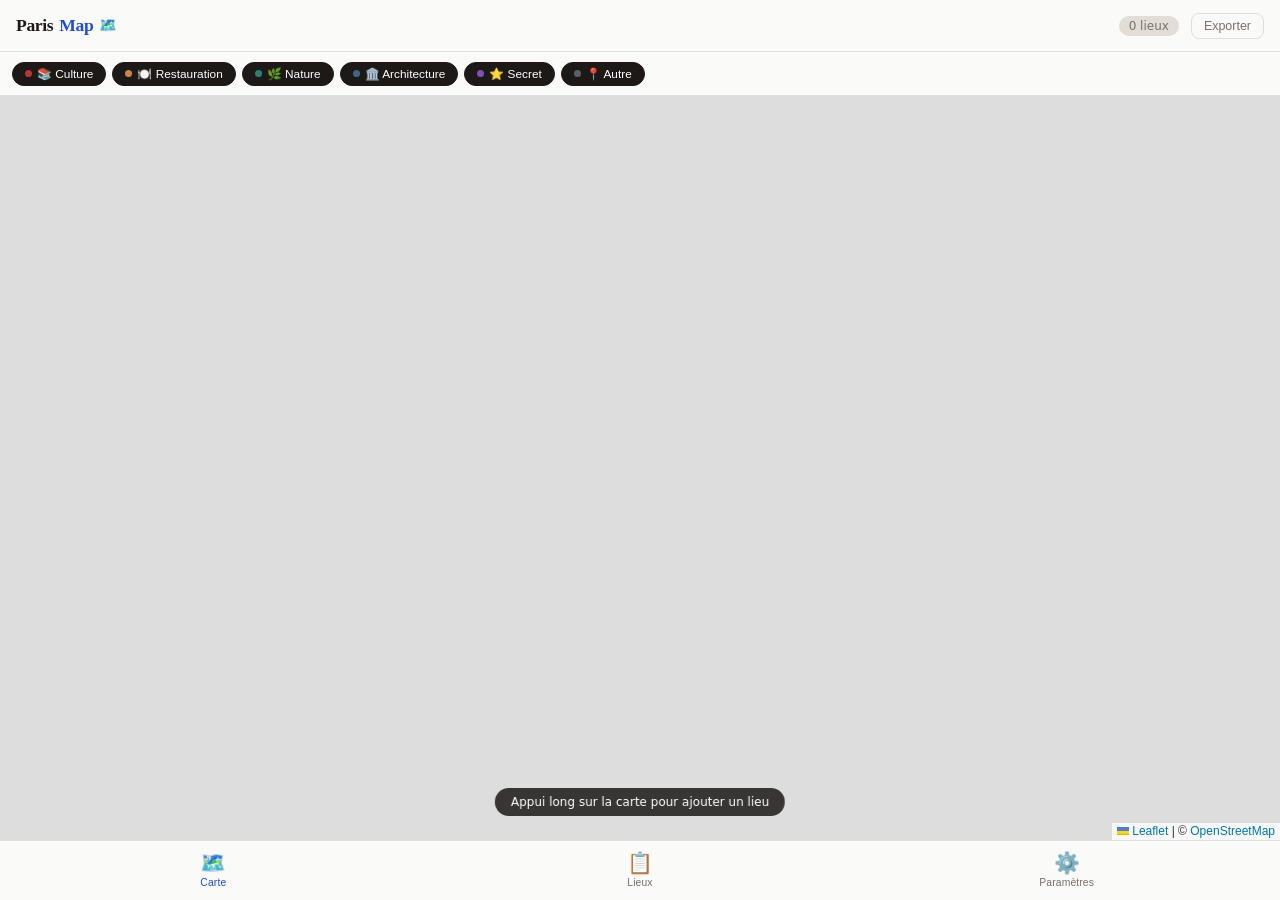
==== index.html @ fef24cda "ajout du menu contenant 3 pages : Map, Points d'Intérêts et Paramètres" ====
<!DOCTYPE html>
<html lang="fr">
    <head>
        <meta charset="UTF-8">
        <meta name="viewport" content="width=device-width, initial-scale=1.0">
        <title>Paris Map — Prototype Offline</title>
        <meta name="theme-color" content="#2A9D8F">
        <meta name="apple-mobile-web-app-capable" content="yes">
        <meta name="mobile-web-app-capable" content="yes">
        <link rel="manifest" href="manifest.json">
        <link rel="apple-touch-icon" sizes="192x192" href="assets/icons/icon-192.svg">
        <meta name="apple-mobile-web-app-status-bar-style" content="default">
        <meta name="apple-mobile-web-app-title" content="Paris Map">
        <link rel="stylesheet" href="libs/leaflet.min.css"/>
        <link rel="stylesheet" href="style.css">
    </head>
    <body>

        <!-- ─── Vue : Carte ─────────────────────────── -->
        <div id="view-map" class="app-view active">
            <header>
                <div class="logo">Paris<span>Map</span> <span style="font-family:sans-serif;font-size:.9rem">🗺️</span></div>
                <div class="header-spacer"></div>
                <span class="poi-count" id="poi-count">0 lieux</span>
                <button class="btn-export" onclick="exportData()">Exporter</button>
            </header>

            <div class="filter-bar" id="filter-bar"></div>

            <div class="main">
                <div id="map"></div>
                <div class="map-hint" id="map-hint">Appui long sur la carte pour ajouter un lieu</div>

                <div class="panel-overlay" id="panel-overlay" onclick="closePanel()"></div>
                <div class="panel" id="panel">
                    <div class="panel-header">
                        <div class="panel-title" id="panel-title">Nouveau lieu</div>
                        <button class="btn-close" onclick="closePanel()">✕</button>
                    </div>
                    <div class="panel-body" id="panel-body"></div>
                    <div class="panel-footer" id="panel-footer"></div>
                </div>
            </div>
        </div>

        <!-- ─── Vue : Liste ─────────────────────────── -->
        <div id="view-list" class="app-view">
            <header>
                <div class="logo">Paris<span>Map</span> <span style="font-family:sans-serif;font-size:.9rem">🗺️</span></div>
                <div class="header-spacer"></div>
                <span class="poi-count" id="poi-count-list">0 lieux</span>
            </header>
            <div class="list-empty-state">
                <span>📍</span>
                <p>Votre liste de lieux apparaîtra ici.</p>
            </div>
        </div>

        <!-- ─── Vue : Paramètres ─────────────────────── -->
        <div id="view-settings" class="app-view">
            <header>
                <div class="logo">Paris<span>Map</span> <span style="font-family:sans-serif;font-size:.9rem">🗺️</span></div>
            </header>
            <div class="settings-body">
                <div class="settings-section">
                    <div class="settings-section-title">Maintenance</div>
                    <div class="settings-row">
                        <div>
                            <div class="settings-row-label">Réinitialisation complète</div>
                            <div class="settings-row-desc">Vide le cache et désenregistre le Service Worker.</div>
                        </div>
                        <button class="btn-danger" onclick="hardResetPWA()">Hard Reset</button>
                    </div>
                </div>
            </div>
        </div>

        <!-- ─── Barre de navigation ──────────────────── -->
        <nav class="bottom-nav" id="bottom-nav">
            <button class="nav-btn active" data-view="map" onclick="switchView('map', this)">
                <span class="nav-icon">🗺️</span>
                <span class="nav-label">Carte</span>
            </button>
            <button class="nav-btn" data-view="list" onclick="switchView('list', this)">
                <span class="nav-icon">📋</span>
                <span class="nav-label">Lieux</span>
            </button>
            <button class="nav-btn" data-view="settings" onclick="switchView('settings', this)">
                <span class="nav-icon">⚙️</span>
                <span class="nav-label">Paramètres</span>
            </button>
        </nav>

        <div class="lightbox" id="lightbox" onclick="closeLightbox()">
            <button class="lightbox-close" onclick="closeLightbox()">✕</button>
            <img id="lightbox-img" src="" alt="">
        </div>

        <div class="toast" id="toast"></div>

        <script src="libs/leaflet.min.js"></script>
        <script src="db.js"></script>
        <script src="app.js"></script>
    </body>
</html>
---- style.css ----
:root {
  --bg: #F5F3EE;
  --surface: #FAFAF8;
  --border: #E2DDD6;
  --text: #1C1917;
  --text-muted: #78716C;
  --accent: #1C4ED8;
  --panel-w: 400px;
  --header-h: 52px;
  --filter-h: 44px;
  --shadow: 0 4px 24px rgba(0,0,0,.10);
  --radius: 12px;

  --cat-culture:      #E63946;
  --cat-food:         #F4A261;
  --cat-nature:       #2A9D8F;
  --cat-architecture: #457B9D;
  --cat-secret:       #9B5DE5;
  --cat-other:        #6B7280;
}

*, *::before, *::after { box-sizing: border-box; margin: 0; padding: 0; }

body {
  font-family: 'DM Sans', system-ui, -apple-system, BlinkMacSystemFont, 'Segoe UI', sans-serif;
  background: var(--bg);
  color: var(--text);
  height: 100dvh;
  overflow: hidden;
  display: flex;
  flex-direction: column;
}

header {
  height: var(--header-h);
  background: var(--surface);
  border-bottom: 1px solid var(--border);
  display: flex;
  align-items: center;
  padding: 0 16px;
  gap: 12px;
  z-index: 1000;
  flex-shrink: 0;
}
.logo {
  font-family: 'Playfair Display', serif;
  font-size: 1.1rem;
  font-weight: 700;
  letter-spacing: -0.02em;
  color: var(--text);
  display: flex;
  align-items: center;
  gap: 6px;
}
.logo span { color: var(--accent); }
.header-spacer { flex: 1; }
.poi-count {
  font-size: .75rem;
  color: var(--text-muted);
  background: var(--border);
  padding: 3px 10px;
  border-radius: 99px;
}
.btn-export {
  background: none;
  border: 1px solid var(--border);
  border-radius: 8px;
  padding: 5px 12px;
  font: 500 .78rem 'DM Sans', sans-serif;
  color: var(--text-muted);
  cursor: pointer;
  transition: all .15s;
}
.btn-export:hover { border-color: var(--text-muted); color: var(--text); }

.filter-bar {
  height: var(--filter-h);
  background: var(--surface);
  border-bottom: 1px solid var(--border);
  display: flex;
  align-items: center;
  padding: 0 12px;
  gap: 6px;
  overflow-x: auto;
  flex-shrink: 0;
  scrollbar-width: none;
}
.filter-bar::-webkit-scrollbar { display: none; }
.filter-chip {
  display: flex;
  align-items: center;
  gap: 5px;
  padding: 4px 12px;
  border-radius: 99px;
  border: 1.5px solid var(--border);
  background: var(--surface);
  font: 500 .74rem 'DM Sans', sans-serif;
  color: var(--text-muted);
  cursor: pointer;
  white-space: nowrap;
  transition: all .15s;
  user-select: none;
}
.filter-chip .dot {
  width: 7px; height: 7px;
  border-radius: 50%;
}
.filter-chip.active {
  background: var(--text);
  border-color: var(--text);
  color: #fff;
}
.filter-chip.active .dot { opacity: .8; }

.main {
  flex: 1;
  display: flex;
  overflow: hidden;
  position: relative;
}

#map {
  flex: 1;
  z-index: 1;
  touch-action: none;
  -webkit-touch-callout: none;
  -webkit-user-select: none;
  user-select: none;
}

.map-hint {
  position: absolute;
  bottom: 24px;
  left: 50%;
  transform: translateX(-50%);
  background: rgba(28,25,23,.85);
  color: #fff;
  font-size: .75rem;
  padding: 7px 16px;
  border-radius: 99px;
  pointer-events: none;
  z-index: 500;
  backdrop-filter: blur(4px);
  opacity: 1;
  transition: opacity .5s;
}
.map-hint.hidden { opacity: 0; }

/* Overlay sombre derrière la pop-up */
.panel-overlay {
    display: none;
    position: fixed;
    inset: 0;
    background: rgba(0, 0, 0, 0.45);
    z-index: 199;
}
.panel-overlay.open {
    display: block;
}

/* Pop-up centrée */
.panel {
    position: fixed;
    top: 50%;
    left: 50%;
    transform: translate(-50%, -48%) scale(0.96);
    width: min(520px, 92vw);
    max-height: 85dvh;
    background: var(--surface);
    border: 1px solid var(--border);
    border-radius: var(--radius);
    box-shadow: var(--shadow);
    display: flex;
    flex-direction: column;
    opacity: 0;
    pointer-events: none;
    transition: opacity .25s ease, transform .25s ease;
    z-index: 200;
    overflow: hidden;
}
.panel.open {
    opacity: 1;
    pointer-events: all;
    transform: translate(-50%, -50%) scale(1);
}

.panel-header {
  padding: 16px 16px 12px;
  border-bottom: 1px solid var(--border);
  display: flex;
  align-items: center;
  gap: 10px;
  flex-shrink: 0;
}
.panel-title {
  flex: 1;
  font-family: 'Playfair Display', serif;
  font-size: 1rem;
  font-weight: 600;
}
.btn-close {
  width: 28px; height: 28px;
  display: flex; align-items: center; justify-content: center;
  border: none; background: none; cursor: pointer;
  border-radius: 6px; color: var(--text-muted);
  font-size: 1.1rem;
  transition: background .15s;
}
.btn-close:hover { background: var(--border); color: var(--text); }

.panel-body {
  flex: 1;
  overflow-y: auto;
  padding: 16px;
  display: flex;
  flex-direction: column;
  gap: 14px;
}

.form-group { display: flex; flex-direction: column; gap: 5px; }
.form-label {
  font-size: .74rem;
  font-weight: 600;
  color: var(--text-muted);
  text-transform: uppercase;
  letter-spacing: .05em;
}
.form-input, .form-textarea, .form-select {
  background: var(--bg);
  border: 1.5px solid var(--border);
  border-radius: 8px;
  padding: 9px 11px;
  font: 400 .88rem 'DM Sans', sans-serif;
  color: var(--text);
  transition: border-color .15s;
  outline: none;
  width: 100%;
}
.form-input:focus, .form-textarea:focus, .form-select:focus {
  border-color: var(--accent);
}
.form-textarea { resize: vertical; min-height: 80px; }

.cat-grid {
  display: grid;
  grid-template-columns: repeat(3, 1fr);
  gap: 6px;
}
.cat-btn {
  padding: 7px 4px;
  border-radius: 8px;
  border: 1.5px solid var(--border);
  background: var(--bg);
  font: 500 .74rem 'DM Sans', sans-serif;
  color: var(--text-muted);
  cursor: pointer;
  text-align: center;
  transition: all .15s;
  display: flex;
  flex-direction: column;
  align-items: center;
  gap: 3px;
}
.cat-btn .cat-icon { font-size: 1.1rem; }
.cat-btn.selected {
  border-width: 2px;
  color: var(--text);
  font-weight: 600;
}

.tag-input-wrap {
  display: flex;
  flex-wrap: wrap;
  gap: 5px;
  background: var(--bg);
  border: 1.5px solid var(--border);
  border-radius: 8px;
  padding: 6px 8px;
  min-height: 40px;
  align-items: center;
  cursor: text;
  transition: border-color .15s;
}
.tag-input-wrap:focus-within { border-color: var(--accent); }
.tag-chip {
  display: flex;
  align-items: center;
  gap: 4px;
  background: var(--text);
  color: #fff;
  padding: 2px 8px;
  border-radius: 99px;
  font-size: .74rem;
}
.tag-chip button {
  background: none; border: none; color: rgba(255,255,255,.6);
  cursor: pointer; font-size: .8rem; padding: 0; line-height: 1;
}
.tag-chip button:hover { color: #fff; }
#tag-input {
  border: none; background: none; outline: none;
  font: 400 .84rem 'DM Sans', sans-serif;
  color: var(--text);
  flex: 1; min-width: 80px;
}

.photo-drop {
  border: 2px dashed var(--border);
  border-radius: 8px;
  padding: 20px;
  text-align: center;
  cursor: pointer;
  transition: all .15s;
  color: var(--text-muted);
  font-size: .84rem;
}
.photo-drop:hover { border-color: var(--accent); color: var(--accent); background: rgba(28,78,216,.03); }
.photo-drop .icon { font-size: 1.6rem; display: block; margin-bottom: 4px; }
#file-input { display: none; }

.photo-grid {
  display: grid;
  grid-template-columns: repeat(3, 1fr);
  gap: 6px;
}
.photo-thumb {
  aspect-ratio: 1;
  border-radius: 6px;
  overflow: hidden;
  position: relative;
  background: var(--border);
}
.photo-thumb img { width: 100%; height: 100%; object-fit: cover; }
.photo-thumb .del-photo {
  position: absolute; top: 3px; right: 3px;
  background: rgba(0,0,0,.6); color: #fff;
  border: none; border-radius: 99px;
  width: 20px; height: 20px;
  font-size: .7rem; cursor: pointer;
  display: flex; align-items: center; justify-content: center;
}

.panel-footer {
  padding: 12px 16px;
  border-top: 1px solid var(--border);
  display: flex;
  gap: 8px;
  flex-shrink: 0;
}
.btn-primary {
  flex: 1;
  padding: 10px;
  background: var(--text);
  color: #fff;
  border: none;
  border-radius: 9px;
  font: 600 .88rem 'DM Sans', sans-serif;
  cursor: pointer;
  transition: opacity .15s;
}
.btn-primary:hover { opacity: .85; }
.btn-secondary {
  padding: 10px 16px;
  background: none;
  border: 1.5px solid var(--border);
  border-radius: 9px;
  font: 500 .88rem 'DM Sans', sans-serif;
  color: var(--text-muted);
  cursor: pointer;
  transition: all .15s;
}
.btn-secondary:hover { border-color: var(--text-muted); color: var(--text); }
.btn-danger {
  padding: 10px 14px;
  background: none;
  border: 1.5px solid #FCA5A5;
  border-radius: 9px;
  font: 500 .88rem 'DM Sans', sans-serif;
  color: #DC2626;
  cursor: pointer;
  transition: all .15s;
}
.btn-danger:hover { background: #FEF2F2; }

.detail-category-badge {
  display: inline-flex;
  align-items: center;
  gap: 6px;
  padding: 4px 11px;
  border-radius: 99px;
  font: 500 .74rem 'DM Sans', sans-serif;
  color: #fff;
  margin-bottom: 6px;
}
.detail-description {
  font-size: .88rem;
  line-height: 1.6;
  color: var(--text-muted);
}
.detail-tags { display: flex; flex-wrap: wrap; gap: 5px; }
.detail-tag {
  padding: 3px 9px;
  border-radius: 99px;
  background: var(--border);
  font-size: .74rem;
  color: var(--text-muted);
}
.detail-photo-grid {
  display: grid;
  grid-template-columns: repeat(2, 1fr);
  gap: 6px;
}
.detail-photo {
  aspect-ratio: 4/3;
  border-radius: 8px;
  overflow: hidden;
  background: var(--border);
}
.detail-photo img { width: 100%; height: 100%; object-fit: cover; cursor: pointer; }
.detail-coords {
  font-size: .74rem;
  color: var(--text-muted);
  font-feature-settings: "tnum";
}

.lightbox {
  position: fixed; inset: 0;
  background: rgba(0,0,0,.92);
  z-index: 9999;
  display: flex;
  align-items: center;
  justify-content: center;
  opacity: 0;
  pointer-events: none;
  transition: opacity .2s;
}
.lightbox.open { opacity: 1; pointer-events: all; }
.lightbox img { max-width: 90vw; max-height: 90vh; border-radius: 8px; }
.lightbox-close {
  position: absolute; top: 20px; right: 20px;
  color: #fff; font-size: 1.5rem;
  background: none; border: none; cursor: pointer;
}

.toast {
  position: fixed;
  bottom: 24px; left: 50%;
  transform: translateX(-50%) translateY(20px);
  background: var(--text);
  color: #fff;
  padding: 10px 18px;
  border-radius: 99px;
  font-size: .82rem;
  z-index: 9998;
  opacity: 0;
  transition: all .3s;
  pointer-events: none;
}
.toast.show { opacity: 1; transform: translateX(-50%) translateY(0); }

.leaflet-popup-content-wrapper {
  border-radius: var(--radius) !important;
  box-shadow: var(--shadow) !important;
  font-family: 'DM Sans', sans-serif !important;
  border: 1px solid var(--border) !important;
  padding: 0 !important;
  overflow: hidden;
}
.leaflet-popup-content {
  margin: 0 !important;
  padding: 14px 16px !important;
  min-width: 200px;
}
.leaflet-popup-tip-container { display: none; }
.popup-title {
  font: 600 .92rem 'DM Sans', sans-serif;
  color: var(--text);
  margin-bottom: 4px;
}
.popup-cat {
  font-size: .74rem;
  color: var(--text-muted);
  margin-bottom: 10px;
}
.popup-actions { display: flex; gap: 6px; }
.popup-btn {
  flex: 1;
  padding: 6px 0;
  border-radius: 7px;
  border: 1.5px solid var(--border);
  background: none;
  font: 500 .78rem 'DM Sans', sans-serif;
  color: var(--text);
  cursor: pointer;
  transition: all .15s;
  text-align: center;
}
.popup-btn:hover { background: var(--bg); }
.popup-btn.primary {
  background: var(--text);
  border-color: var(--text);
  color: #fff;
}
.popup-btn.primary:hover { opacity: .85; }

.custom-marker {
  width: 32px; height: 40px;
  display: flex; align-items: flex-start; justify-content: center;
  filter: drop-shadow(0 2px 4px rgba(0,0,0,.3));
  cursor: pointer;
}
.custom-marker svg { width: 32px; height: 40px; }

@media (max-width: 768px) {
    .map-hint { bottom: 16px; }
}

.popup-thumb-row {
  display: flex;
  gap: 4px;
  margin: 6px 0;
}

.popup-thumb {
  width: 60px;
  height: 60px;
  object-fit: cover;
  border-radius: 4px;
  cursor: pointer;
}

.popup-photo-loading {
  font-size: 0.8rem;
  opacity: 0.6;
}

.popup-no-photo {
  font-size: 0.8rem;
  opacity: 0.5;
}

/* ═══════════════════════════════════════════
   NAVIGATION PAR ONGLETS
═══════════════════════════════════════════ */

:root {
  --nav-h: 60px;
}

/* Les vues occupent tout l'espace au-dessus de la nav */
.app-view {
  display: none;
  flex-direction: column;
  height: calc(100dvh - var(--nav-h));
  overflow: hidden;
}
.app-view.active {
  display: flex;
}

/* La vue Carte doit toujours laisser .main s'étirer */
#view-map {
  /* hérite la même structure que body avant */
}

/* Barre de navigation basse */
.bottom-nav {
  height: var(--nav-h);
  background: var(--surface);
  border-top: 1px solid var(--border);
  display: flex;
  align-items: stretch;
  flex-shrink: 0;
  z-index: 1000;
}

.nav-btn {
  flex: 1;
  display: flex;
  flex-direction: column;
  align-items: center;
  justify-content: center;
  gap: 3px;
  background: none;
  border: none;
  cursor: pointer;
  color: var(--text-muted);
  transition: color .15s;
  padding: 6px 0;
  -webkit-tap-highlight-color: transparent;
}
.nav-btn:hover { color: var(--text); }
.nav-btn.active { color: var(--accent); }

.nav-icon { font-size: 1.3rem; line-height: 1; }
.nav-label { font: 500 .65rem 'DM Sans', sans-serif; letter-spacing: .01em; }

/* ═══════════════════════════════════════════
   VUE LISTE (placeholder)
═══════════════════════════════════════════ */
.list-empty-state {
  flex: 1;
  display: flex;
  flex-direction: column;
  align-items: center;
  justify-content: center;
  gap: 10px;
  color: var(--text-muted);
}
.list-empty-state span { font-size: 2.5rem; }
.list-empty-state p { font-size: .9rem; }

/* ═══════════════════════════════════════════
   VUE PARAMÈTRES
═══════════════════════════════════════════ */
.settings-body {
  flex: 1;
  overflow-y: auto;
  padding: 20px 16px;
  display: flex;
  flex-direction: column;
  gap: 24px;
}

.settings-section {
  background: var(--surface);
  border: 1px solid var(--border);
  border-radius: var(--radius);
  overflow: hidden;
}

.settings-section-title {
  font: 600 .72rem 'DM Sans', sans-serif;
  text-transform: uppercase;
  letter-spacing: .06em;
  color: var(--text-muted);
  padding: 12px 16px 8px;
  border-bottom: 1px solid var(--border);
}

.settings-row {
  display: flex;
  align-items: center;
  justify-content: space-between;
  gap: 12px;
  padding: 14px 16px;
}

.settings-row-label {
  font: 500 .88rem 'DM Sans', sans-serif;
  color: var(--text);
  margin-bottom: 3px;
}

.settings-row-desc {
  font-size: .76rem;
  color: var(--text-muted);
  line-height: 1.4;
}
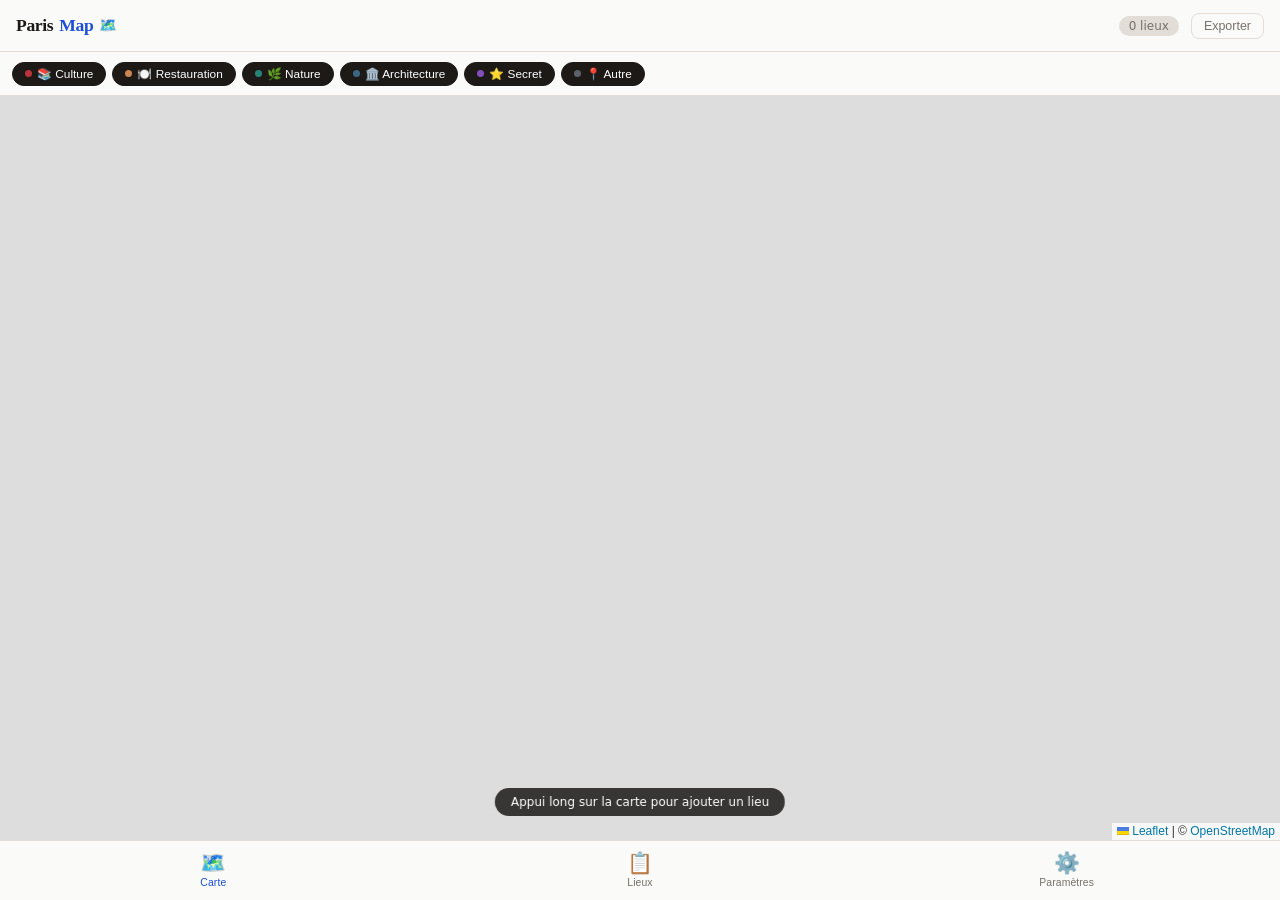
==== commit 068b2f78: "remplissage de l'onglet Lieux" ====
--- a/index.html
+++ b/index.html
@@ -50,9 +50,12 @@
                 <div class="header-spacer"></div>
                 <span class="poi-count" id="poi-count-list">0 lieux</span>
             </header>
-            <div class="list-empty-state">
-                <span>📍</span>
-                <p>Votre liste de lieux apparaîtra ici.</p>
+            <div class="filter-bar" id="filter-bar-list"></div>
+            <div class="list-body" id="list-body">
+                <div class="list-empty-state">
+                    <span>📍</span>
+                    <p>Aucun lieu enregistré pour le moment.</p>
+                </div>
             </div>
         </div>
 
--- a/style.css
+++ b/style.css
@@ -594,10 +594,18 @@
 
 .nav-icon { font-size: 1.3rem; line-height: 1; }
 .nav-label { font: 500 .65rem 'DM Sans', sans-serif; letter-spacing: .01em; }
-
 /* ═══════════════════════════════════════════
-   VUE LISTE (placeholder)
+   VUE LISTE
 ═══════════════════════════════════════════ */
+.list-body {
+  flex: 1;
+  overflow-y: auto;
+  padding: 12px;
+  display: flex;
+  flex-direction: column;
+  gap: 10px;
+}
+
 .list-empty-state {
   flex: 1;
   display: flex;
@@ -606,9 +614,76 @@
   justify-content: center;
   gap: 10px;
   color: var(--text-muted);
+  padding: 40px 0;
 }
 .list-empty-state span { font-size: 2.5rem; }
 .list-empty-state p { font-size: .9rem; }
+
+.list-card {
+  background: var(--surface);
+  border: 1px solid var(--border);
+  border-radius: var(--radius);
+  overflow: hidden;
+  display: flex;
+  flex-direction: column;
+  transition: box-shadow .15s;
+}
+.list-card:hover { box-shadow: var(--shadow); }
+
+.list-card-header {
+  display: flex;
+  align-items: center;
+  gap: 10px;
+  padding: 12px 14px 8px;
+}
+
+.list-card-badge {
+  display: inline-flex;
+  align-items: center;
+  gap: 5px;
+  padding: 3px 9px;
+  border-radius: 99px;
+  font: 500 .72rem 'DM Sans', sans-serif;
+  color: #fff;
+  flex-shrink: 0;
+}
+
+.list-card-title {
+  font: 600 .92rem 'Playfair Display', serif;
+  color: var(--text);
+  flex: 1;
+  white-space: nowrap;
+  overflow: hidden;
+  text-overflow: ellipsis;
+}
+
+.list-card-desc {
+  font-size: .82rem;
+  color: var(--text-muted);
+  line-height: 1.5;
+  padding: 0 14px 8px;
+  display: -webkit-box;
+  -webkit-line-clamp: 2;
+  -webkit-box-orient: vertical;
+  overflow: hidden;
+}
+
+.list-card-tags {
+  display: flex;
+  flex-wrap: wrap;
+  gap: 4px;
+  padding: 0 14px 10px;
+}
+
+.list-card-actions {
+  display: flex;
+  gap: 8px;
+  padding: 10px 14px;
+  border-top: 1px solid var(--border);
+  background: var(--bg);
+}
+
+.list-card-actions .popup-btn { flex: 1; }
 
 /* ═══════════════════════════════════════════
    VUE PARAMÈTRES
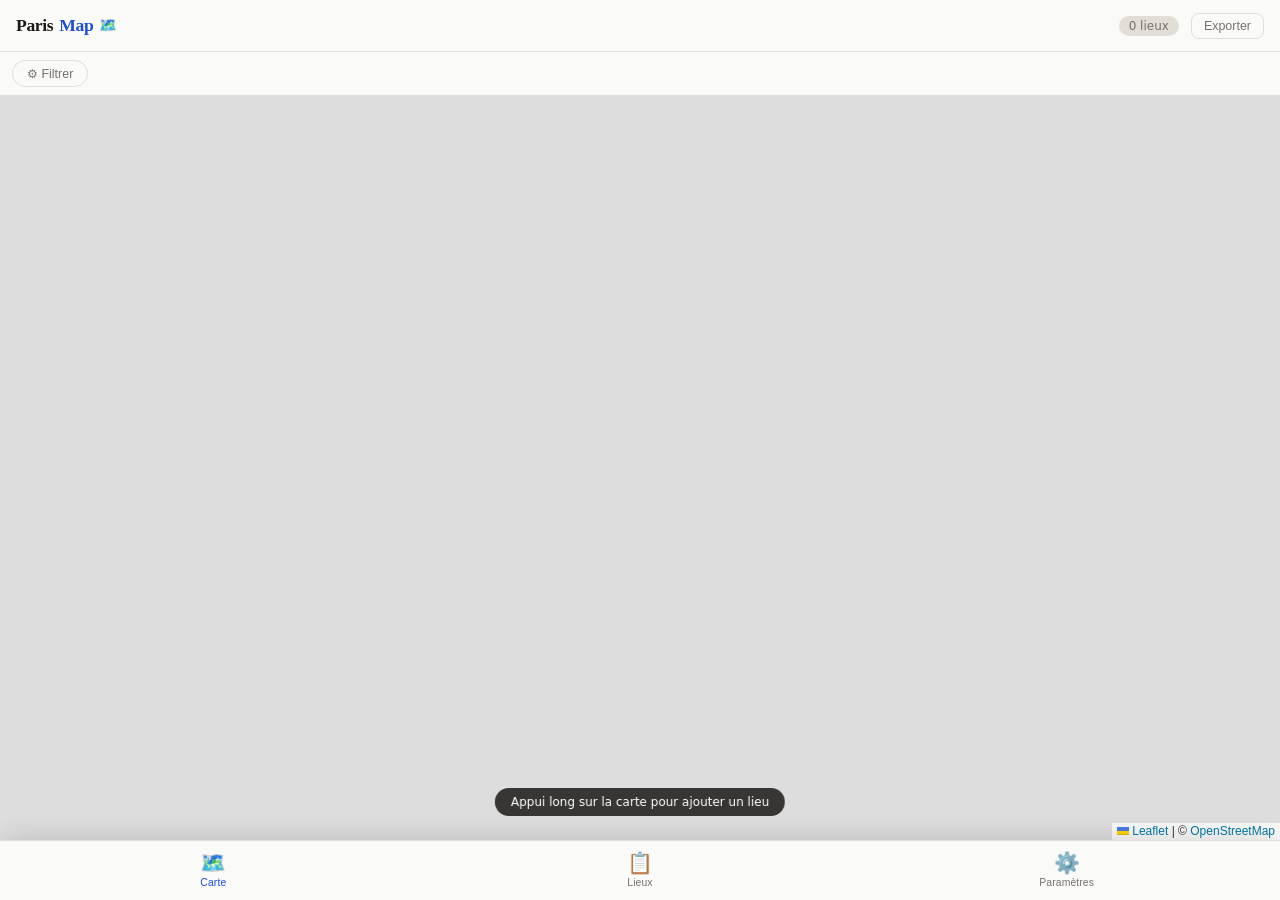
==== commit f283d6da: "ajout de filtres et de boutons "Vider le cache" et "Supprimer tous les lieux"" ====
--- a/index.html
+++ b/index.html
@@ -25,7 +25,12 @@
                 <button class="btn-export" onclick="exportData()">Exporter</button>
             </header>
 
-            <div class="filter-bar" id="filter-bar"></div>
+            <div class="topbar-actions">
+                <button class="btn-filter" id="btn-filter-map" onclick="openFilterMenu('map')">
+                    <span>⚙︎ Filtrer</span>
+                    <span class="filter-active-count" id="filter-count-map"></span>
+                </button>
+            </div>
 
             <div class="main">
                 <div id="map"></div>
@@ -50,7 +55,12 @@
                 <div class="header-spacer"></div>
                 <span class="poi-count" id="poi-count-list">0 lieux</span>
             </header>
-            <div class="filter-bar" id="filter-bar-list"></div>
+            <div class="topbar-actions">
+                <button class="btn-filter" id="btn-filter-list" onclick="openFilterMenu('list')">
+                    <span>⚙︎ Filtrer</span>
+                    <span class="filter-active-count" id="filter-count-list"></span>
+                </button>
+            </div>
             <div class="list-body" id="list-body">
                 <div class="list-empty-state">
                     <span>📍</span>
@@ -65,6 +75,23 @@
                 <div class="logo">Paris<span>Map</span> <span style="font-family:sans-serif;font-size:.9rem">🗺️</span></div>
             </header>
             <div class="settings-body">
+                <div class="settings-section">
+                    <div class="settings-section-title">Données</div>
+                    <div class="settings-row">
+                        <div>
+                            <div class="settings-row-label">Effacer tous les lieux</div>
+                            <div class="settings-row-desc">Supprime définitivement tous les points d'intérêt et leurs photos.</div>
+                        </div>
+                        <button class="btn-danger" onclick="deleteAllPois()">Tout effacer</button>
+                    </div>
+                    <div class="settings-row" style="border-top:1px solid var(--border)">
+                        <div>
+                            <div class="settings-row-label">Vider le cache</div>
+                            <div class="settings-row-desc">Supprime les fichiers mis en cache par le Service Worker.</div>
+                        </div>
+                        <button class="btn-secondary" onclick="clearCache()">Vider</button>
+                    </div>
+                </div>
                 <div class="settings-section">
                     <div class="settings-section-title">Maintenance</div>
                     <div class="settings-row">
@@ -104,5 +131,18 @@
         <script src="libs/leaflet.min.js"></script>
         <script src="db.js"></script>
         <script src="app.js"></script>
+        <!-- ─── Menu filtre ──────────────────────────── -->
+        <div class="filter-overlay" id="filter-overlay" onclick="closeFilterMenu()"></div>
+        <div class="filter-menu" id="filter-menu">
+            <div class="filter-menu-header">
+                <span class="filter-menu-title">Catégories</span>
+                <button class="btn-close" onclick="closeFilterMenu()">✕</button>
+            </div>
+            <div class="filter-menu-body" id="filter-menu-body"></div>
+            <div class="filter-menu-footer">
+                <button class="btn-secondary" onclick="selectAllCategories()">Tout sélectionner</button>
+                <button class="btn-primary" onclick="closeFilterMenu()">Appliquer</button>
+            </div>
+        </div>
     </body>
 </html>
--- a/style.css
+++ b/style.css
@@ -72,46 +72,144 @@
   transition: all .15s;
 }
 .btn-export:hover { border-color: var(--text-muted); color: var(--text); }
-
-.filter-bar {
+/* Barre d'actions au-dessus des vues */
+.topbar-actions {
   height: var(--filter-h);
   background: var(--surface);
   border-bottom: 1px solid var(--border);
   display: flex;
   align-items: center;
   padding: 0 12px;
+  gap: 8px;
+  flex-shrink: 0;
+}
+
+.btn-filter {
+  display: inline-flex;
+  align-items: center;
   gap: 6px;
-  overflow-x: auto;
-  flex-shrink: 0;
-  scrollbar-width: none;
-}
-.filter-bar::-webkit-scrollbar { display: none; }
-.filter-chip {
-  display: flex;
-  align-items: center;
-  gap: 5px;
-  padding: 4px 12px;
+  padding: 5px 14px;
   border-radius: 99px;
   border: 1.5px solid var(--border);
   background: var(--surface);
-  font: 500 .74rem 'DM Sans', sans-serif;
-  color: var(--text-muted);
-  cursor: pointer;
-  white-space: nowrap;
+  font: 500 .78rem 'DM Sans', sans-serif;
+  color: var(--text-muted);
+  cursor: pointer;
+  transition: all .15s;
+}
+.btn-filter:hover { border-color: var(--text-muted); color: var(--text); }
+.btn-filter.has-filter {
+  border-color: var(--accent);
+  color: var(--accent);
+  background: rgba(28,78,216,.06);
+}
+
+.filter-active-count {
+  display: none;
+  background: var(--accent);
+  color: #fff;
+  font-size: .65rem;
+  font-weight: 700;
+  padding: 1px 6px;
+  border-radius: 99px;
+  line-height: 1.4;
+}
+.filter-active-count.visible { display: inline-block; }
+
+/* ─── Menu filtre (bottom sheet) ─── */
+.filter-overlay {
+  display: none;
+  position: fixed;
+  inset: 0;
+  background: rgba(0,0,0,.4);
+  z-index: 299;
+}
+.filter-overlay.open { display: block; }
+
+.filter-menu {
+  position: fixed;
+  bottom: var(--nav-h);
+  left: 0; right: 0;
+  background: var(--surface);
+  border-top: 1px solid var(--border);
+  border-radius: 16px 16px 0 0;
+  box-shadow: 0 -4px 24px rgba(0,0,0,.12);
+  z-index: 300;
+  display: flex;
+  flex-direction: column;
+  transform: translateY(100%);
+  transition: transform .25s ease;
+  max-height: 70dvh;
+}
+.filter-menu.open { transform: translateY(0); }
+
+.filter-menu-header {
+  display: flex;
+  align-items: center;
+  justify-content: space-between;
+  padding: 14px 16px 10px;
+  border-bottom: 1px solid var(--border);
+  flex-shrink: 0;
+}
+.filter-menu-title {
+  font: 600 .95rem 'Playfair Display', serif;
+}
+
+.filter-menu-body {
+  overflow-y: auto;
+  padding: 12px;
+  display: flex;
+  flex-direction: column;
+  gap: 6px;
+}
+
+.filter-row {
+  display: flex;
+  align-items: center;
+  gap: 12px;
+  padding: 10px 12px;
+  border-radius: 10px;
+  border: 1.5px solid var(--border);
+  background: var(--bg);
+  cursor: pointer;
   transition: all .15s;
   user-select: none;
 }
-.filter-chip .dot {
-  width: 7px; height: 7px;
+.filter-row.selected {
+  border-color: currentColor;
+  background: color-mix(in srgb, currentColor 8%, var(--surface));
+}
+.filter-row-icon { font-size: 1.2rem; }
+.filter-row-label {
+  flex: 1;
+  font: 500 .88rem 'DM Sans', sans-serif;
+  color: var(--text);
+}
+.filter-row-check {
+  width: 20px; height: 20px;
   border-radius: 50%;
-}
-.filter-chip.active {
-  background: var(--text);
-  border-color: var(--text);
+  border: 2px solid var(--border);
+  display: flex; align-items: center; justify-content: center;
+  font-size: .7rem;
+  transition: all .15s;
+  flex-shrink: 0;
+}
+.filter-row.selected .filter-row-check {
+  background: currentColor;
+  border-color: currentColor;
   color: #fff;
 }
-.filter-chip.active .dot { opacity: .8; }
-
+/* Le ✓ à l'intérieur du cercle */
+.filter-row.selected .filter-row-check::after { content: '✓'; color: #fff; }
+
+.filter-menu-footer {
+  display: flex;
+  gap: 8px;
+  padding: 12px 16px;
+  border-top: 1px solid var(--border);
+  flex-shrink: 0;
+}
+.filter-menu-footer .btn-primary { flex: 1; }
 .main {
   flex: 1;
   display: flex;
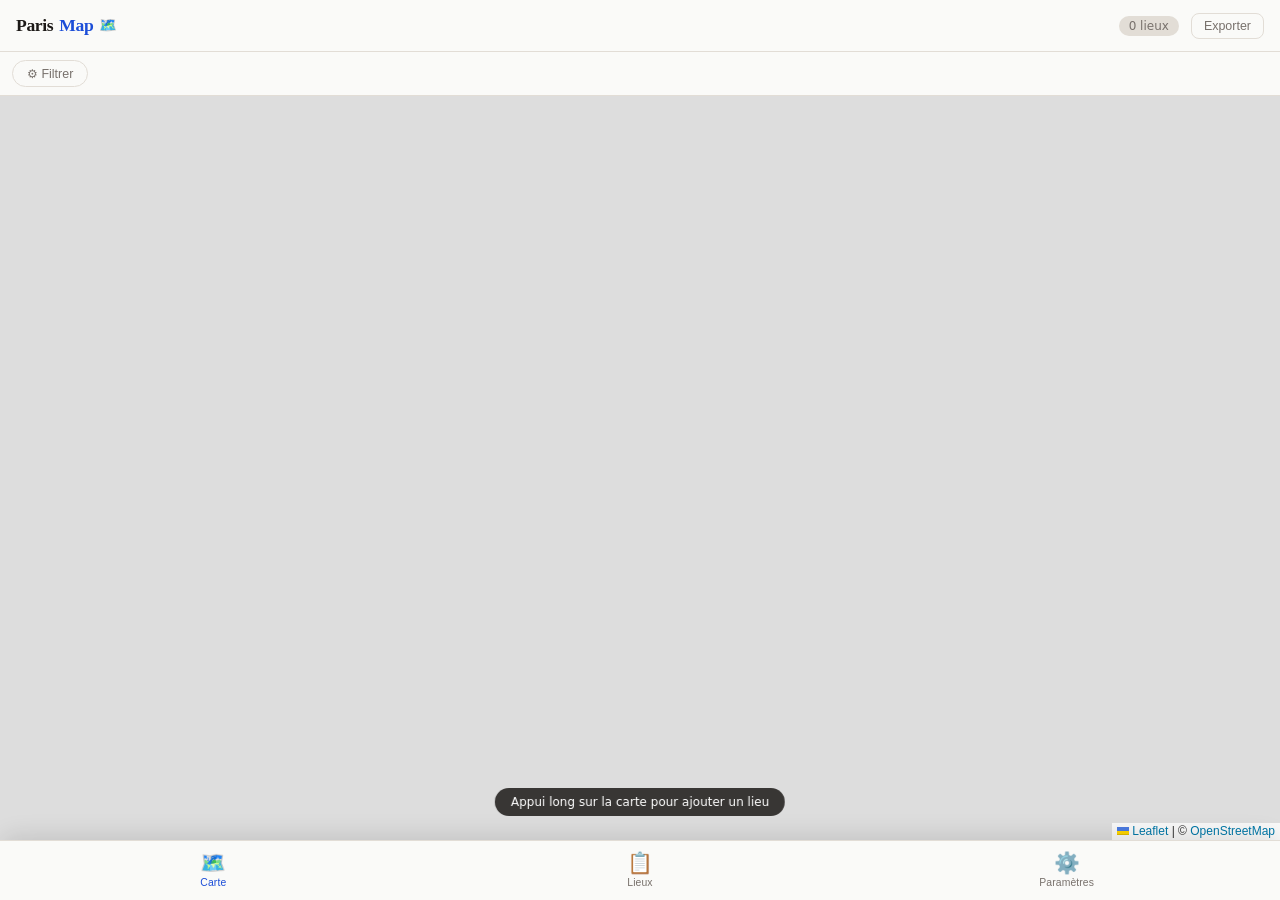
==== commit 5fd22195: "ajout de l'option favoris" ====
--- a/index.html
+++ b/index.html
@@ -40,6 +40,7 @@
                 <div class="panel" id="panel">
                     <div class="panel-header">
                         <div class="panel-title" id="panel-title">Nouveau lieu</div>
+                        <button class="btn-star" id="panel-fav-btn" style="display:none" onclick="toggleFavorite()">☆</button>
                         <button class="btn-close" onclick="closePanel()">✕</button>
                     </div>
                     <div class="panel-body" id="panel-body"></div>
--- a/style.css
+++ b/style.css
@@ -161,6 +161,11 @@
   display: flex;
   flex-direction: column;
   gap: 6px;
+}
+.filter-divider {
+  height: 1px;
+  background: var(--border);
+  margin: 2px 0;
 }
 
 .filter-row {
@@ -305,6 +310,18 @@
   transition: background .15s;
 }
 .btn-close:hover { background: var(--border); color: var(--text); }
+.btn-star {
+  width: 30px; height: 30px;
+  display: flex; align-items: center; justify-content: center;
+  border: none; background: none; cursor: pointer;
+  border-radius: 6px;
+  font-size: 1.3rem;
+  line-height: 1;
+  transition: transform .15s;
+  flex-shrink: 0;
+}
+.btn-star:hover { transform: scale(1.2); }
+.btn-star.active { filter: drop-shadow(0 0 3px rgba(245,196,0,.9)); }
 
 .panel-body {
   flex: 1;
@@ -782,6 +799,24 @@
 }
 
 .list-card-actions .popup-btn { flex: 1; }
+.list-card-fav { font-size: .9rem; flex-shrink: 0; }
+
+.list-card-thumbs {
+  display: flex;
+  gap: 4px;
+  padding: 0 14px 10px;
+}
+
+.list-card-thumb {
+  width: 72px;
+  height: 72px;
+  object-fit: cover;
+  border-radius: 6px;
+  cursor: pointer;
+  flex-shrink: 0;
+  transition: opacity .15s;
+}
+.list-card-thumb:hover { opacity: .85; }
 
 /* ═══════════════════════════════════════════
    VUE PARAMÈTRES
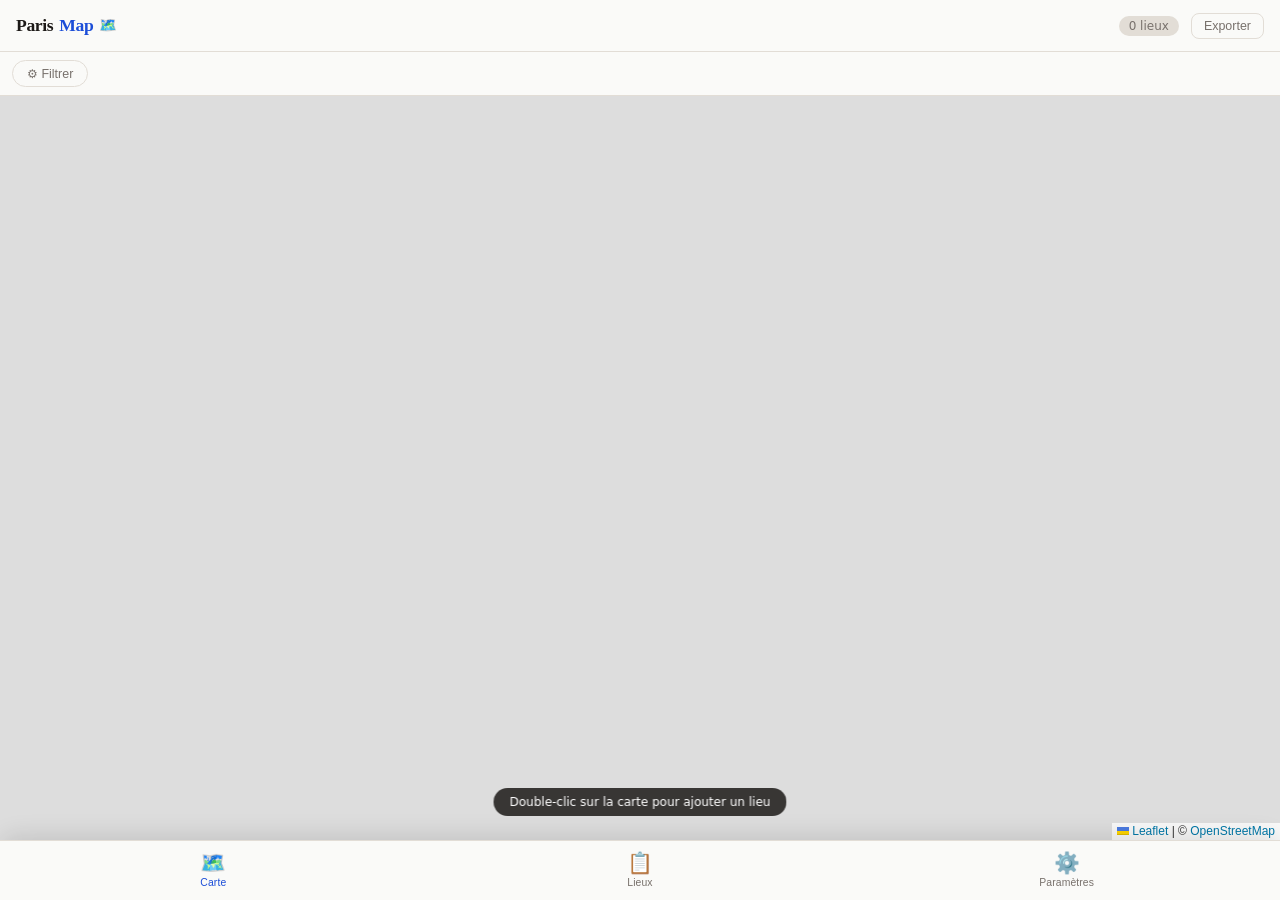
==== commit b0800142: "changement_appui_long_en_double_clic" ====
--- a/index.html
+++ b/index.html
@@ -1,149 +1,157 @@
 <!DOCTYPE html>
 <html lang="fr">
-    <head>
-        <meta charset="UTF-8">
-        <meta name="viewport" content="width=device-width, initial-scale=1.0">
-        <title>Paris Map — Prototype Offline</title>
-        <meta name="theme-color" content="#2A9D8F">
-        <meta name="apple-mobile-web-app-capable" content="yes">
-        <meta name="mobile-web-app-capable" content="yes">
-        <link rel="manifest" href="manifest.json">
-        <link rel="apple-touch-icon" sizes="192x192" href="assets/icons/icon-192.svg">
-        <meta name="apple-mobile-web-app-status-bar-style" content="default">
-        <meta name="apple-mobile-web-app-title" content="Paris Map">
-        <link rel="stylesheet" href="libs/leaflet.min.css"/>
-        <link rel="stylesheet" href="style.css">
-    </head>
-    <body>
 
-        <!-- ─── Vue : Carte ─────────────────────────── -->
-        <div id="view-map" class="app-view active">
-            <header>
-                <div class="logo">Paris<span>Map</span> <span style="font-family:sans-serif;font-size:.9rem">🗺️</span></div>
-                <div class="header-spacer"></div>
-                <span class="poi-count" id="poi-count">0 lieux</span>
-                <button class="btn-export" onclick="exportData()">Exporter</button>
-            </header>
+<head>
+    <meta charset="UTF-8">
+    <meta name="viewport" content="width=device-width, initial-scale=1.0">
+    <title>Paris Map — Prototype Offline</title>
+    <meta name="theme-color" content="#2A9D8F">
+    <meta name="apple-mobile-web-app-capable" content="yes">
+    <meta name="mobile-web-app-capable" content="yes">
+    <link rel="manifest" href="manifest.json">
+    <link rel="apple-touch-icon" sizes="192x192" href="assets/icons/icon-192.svg">
+    <meta name="apple-mobile-web-app-status-bar-style" content="default">
+    <meta name="apple-mobile-web-app-title" content="Paris Map">
+    <link rel="stylesheet" href="libs/leaflet.min.css" />
+    <link rel="stylesheet" href="style.css">
+</head>
 
-            <div class="topbar-actions">
-                <button class="btn-filter" id="btn-filter-map" onclick="openFilterMenu('map')">
-                    <span>⚙︎ Filtrer</span>
-                    <span class="filter-active-count" id="filter-count-map"></span>
-                </button>
+<body>
+
+    <!-- ─── Vue : Carte ─────────────────────────── -->
+    <div id="view-map" class="app-view active">
+        <header>
+            <div class="logo">Paris<span>Map</span> <span style="font-family:sans-serif;font-size:.9rem">🗺️</span>
             </div>
+            <div class="header-spacer"></div>
+            <span class="poi-count" id="poi-count">0 lieux</span>
+            <button class="btn-export" onclick="exportData()">Exporter</button>
+        </header>
 
-            <div class="main">
-                <div id="map"></div>
-                <div class="map-hint" id="map-hint">Appui long sur la carte pour ajouter un lieu</div>
+        <div class="topbar-actions">
+            <button class="btn-filter" id="btn-filter-map" onclick="openFilterMenu('map')">
+                <span>⚙︎ Filtrer</span>
+                <span class="filter-active-count" id="filter-count-map"></span>
+            </button>
+        </div>
 
-                <div class="panel-overlay" id="panel-overlay" onclick="closePanel()"></div>
-                <div class="panel" id="panel">
-                    <div class="panel-header">
-                        <div class="panel-title" id="panel-title">Nouveau lieu</div>
-                        <button class="btn-star" id="panel-fav-btn" style="display:none" onclick="toggleFavorite()">☆</button>
-                        <button class="btn-close" onclick="closePanel()">✕</button>
+        <div class="main">
+            <div id="map"></div>
+            <div class="map-hint" id="map-hint">Double-clic sur la carte pour ajouter un lieu</div>
+
+            <div class="panel-overlay" id="panel-overlay" onclick="closePanel()"></div>
+            <div class="panel" id="panel">
+                <div class="panel-header">
+                    <div class="panel-title" id="panel-title">Nouveau lieu</div>
+                    <button class="btn-star" id="panel-fav-btn" style="display:none"
+                        onclick="toggleFavorite()">☆</button>
+                    <button class="btn-close" onclick="closePanel()">✕</button>
+                </div>
+                <div class="panel-body" id="panel-body"></div>
+                <div class="panel-footer" id="panel-footer"></div>
+            </div>
+        </div>
+    </div>
+
+    <!-- ─── Vue : Liste ─────────────────────────── -->
+    <div id="view-list" class="app-view">
+        <header>
+            <div class="logo">Paris<span>Map</span> <span style="font-family:sans-serif;font-size:.9rem">🗺️</span>
+            </div>
+            <div class="header-spacer"></div>
+            <span class="poi-count" id="poi-count-list">0 lieux</span>
+        </header>
+        <div class="topbar-actions">
+            <button class="btn-filter" id="btn-filter-list" onclick="openFilterMenu('list')">
+                <span>⚙︎ Filtrer</span>
+                <span class="filter-active-count" id="filter-count-list"></span>
+            </button>
+        </div>
+        <div class="list-body" id="list-body">
+            <div class="list-empty-state">
+                <span>📍</span>
+                <p>Aucun lieu enregistré pour le moment.</p>
+            </div>
+        </div>
+    </div>
+
+    <!-- ─── Vue : Paramètres ─────────────────────── -->
+    <div id="view-settings" class="app-view">
+        <header>
+            <div class="logo">Paris<span>Map</span> <span style="font-family:sans-serif;font-size:.9rem">🗺️</span>
+            </div>
+        </header>
+        <div class="settings-body">
+            <div class="settings-section">
+                <div class="settings-section-title">Données</div>
+                <div class="settings-row">
+                    <div>
+                        <div class="settings-row-label">Effacer tous les lieux</div>
+                        <div class="settings-row-desc">Supprime définitivement tous les points d'intérêt et leurs
+                            photos.</div>
                     </div>
-                    <div class="panel-body" id="panel-body"></div>
-                    <div class="panel-footer" id="panel-footer"></div>
+                    <button class="btn-danger" onclick="deleteAllPois()">Tout effacer</button>
+                </div>
+                <div class="settings-row" style="border-top:1px solid var(--border)">
+                    <div>
+                        <div class="settings-row-label">Vider le cache</div>
+                        <div class="settings-row-desc">Supprime les fichiers mis en cache par le Service Worker.</div>
+                    </div>
+                    <button class="btn-secondary" onclick="clearCache()">Vider</button>
+                </div>
+            </div>
+            <div class="settings-section">
+                <div class="settings-section-title">Maintenance</div>
+                <div class="settings-row">
+                    <div>
+                        <div class="settings-row-label">Réinitialisation complète</div>
+                        <div class="settings-row-desc">Vide le cache et désenregistre le Service Worker.</div>
+                    </div>
+                    <button class="btn-danger" onclick="hardResetPWA()">Hard Reset</button>
                 </div>
             </div>
         </div>
+    </div>
 
-        <!-- ─── Vue : Liste ─────────────────────────── -->
-        <div id="view-list" class="app-view">
-            <header>
-                <div class="logo">Paris<span>Map</span> <span style="font-family:sans-serif;font-size:.9rem">🗺️</span></div>
-                <div class="header-spacer"></div>
-                <span class="poi-count" id="poi-count-list">0 lieux</span>
-            </header>
-            <div class="topbar-actions">
-                <button class="btn-filter" id="btn-filter-list" onclick="openFilterMenu('list')">
-                    <span>⚙︎ Filtrer</span>
-                    <span class="filter-active-count" id="filter-count-list"></span>
-                </button>
-            </div>
-            <div class="list-body" id="list-body">
-                <div class="list-empty-state">
-                    <span>📍</span>
-                    <p>Aucun lieu enregistré pour le moment.</p>
-                </div>
-            </div>
+    <!-- ─── Barre de navigation ──────────────────── -->
+    <nav class="bottom-nav" id="bottom-nav">
+        <button class="nav-btn active" data-view="map" onclick="switchView('map', this)">
+            <span class="nav-icon">🗺️</span>
+            <span class="nav-label">Carte</span>
+        </button>
+        <button class="nav-btn" data-view="list" onclick="switchView('list', this)">
+            <span class="nav-icon">📋</span>
+            <span class="nav-label">Lieux</span>
+        </button>
+        <button class="nav-btn" data-view="settings" onclick="switchView('settings', this)">
+            <span class="nav-icon">⚙️</span>
+            <span class="nav-label">Paramètres</span>
+        </button>
+    </nav>
+
+    <div class="lightbox" id="lightbox" onclick="closeLightbox()">
+        <button class="lightbox-close" onclick="closeLightbox()">✕</button>
+        <img id="lightbox-img" src="" alt="">
+    </div>
+
+    <div class="toast" id="toast"></div>
+
+    <script src="libs/leaflet.min.js"></script>
+    <script src="db.js"></script>
+    <script src="app.js"></script>
+    <!-- ─── Menu filtre ──────────────────────────── -->
+    <div class="filter-overlay" id="filter-overlay" onclick="closeFilterMenu()"></div>
+    <div class="filter-menu" id="filter-menu">
+        <div class="filter-menu-header">
+            <span class="filter-menu-title">Catégories</span>
+            <button class="btn-close" onclick="closeFilterMenu()">✕</button>
         </div>
+        <div class="filter-menu-body" id="filter-menu-body"></div>
+        <div class="filter-menu-footer">
+            <button class="btn-secondary" onclick="selectAllCategories()">Tout sélectionner</button>
+            <button class="btn-primary" onclick="closeFilterMenu()">Appliquer</button>
+        </div>
+    </div>
+</body>
 
-        <!-- ─── Vue : Paramètres ─────────────────────── -->
-        <div id="view-settings" class="app-view">
-            <header>
-                <div class="logo">Paris<span>Map</span> <span style="font-family:sans-serif;font-size:.9rem">🗺️</span></div>
-            </header>
-            <div class="settings-body">
-                <div class="settings-section">
-                    <div class="settings-section-title">Données</div>
-                    <div class="settings-row">
-                        <div>
-                            <div class="settings-row-label">Effacer tous les lieux</div>
-                            <div class="settings-row-desc">Supprime définitivement tous les points d'intérêt et leurs photos.</div>
-                        </div>
-                        <button class="btn-danger" onclick="deleteAllPois()">Tout effacer</button>
-                    </div>
-                    <div class="settings-row" style="border-top:1px solid var(--border)">
-                        <div>
-                            <div class="settings-row-label">Vider le cache</div>
-                            <div class="settings-row-desc">Supprime les fichiers mis en cache par le Service Worker.</div>
-                        </div>
-                        <button class="btn-secondary" onclick="clearCache()">Vider</button>
-                    </div>
-                </div>
-                <div class="settings-section">
-                    <div class="settings-section-title">Maintenance</div>
-                    <div class="settings-row">
-                        <div>
-                            <div class="settings-row-label">Réinitialisation complète</div>
-                            <div class="settings-row-desc">Vide le cache et désenregistre le Service Worker.</div>
-                        </div>
-                        <button class="btn-danger" onclick="hardResetPWA()">Hard Reset</button>
-                    </div>
-                </div>
-            </div>
-        </div>
-
-        <!-- ─── Barre de navigation ──────────────────── -->
-        <nav class="bottom-nav" id="bottom-nav">
-            <button class="nav-btn active" data-view="map" onclick="switchView('map', this)">
-                <span class="nav-icon">🗺️</span>
-                <span class="nav-label">Carte</span>
-            </button>
-            <button class="nav-btn" data-view="list" onclick="switchView('list', this)">
-                <span class="nav-icon">📋</span>
-                <span class="nav-label">Lieux</span>
-            </button>
-            <button class="nav-btn" data-view="settings" onclick="switchView('settings', this)">
-                <span class="nav-icon">⚙️</span>
-                <span class="nav-label">Paramètres</span>
-            </button>
-        </nav>
-
-        <div class="lightbox" id="lightbox" onclick="closeLightbox()">
-            <button class="lightbox-close" onclick="closeLightbox()">✕</button>
-            <img id="lightbox-img" src="" alt="">
-        </div>
-
-        <div class="toast" id="toast"></div>
-
-        <script src="libs/leaflet.min.js"></script>
-        <script src="db.js"></script>
-        <script src="app.js"></script>
-        <!-- ─── Menu filtre ──────────────────────────── -->
-        <div class="filter-overlay" id="filter-overlay" onclick="closeFilterMenu()"></div>
-        <div class="filter-menu" id="filter-menu">
-            <div class="filter-menu-header">
-                <span class="filter-menu-title">Catégories</span>
-                <button class="btn-close" onclick="closeFilterMenu()">✕</button>
-            </div>
-            <div class="filter-menu-body" id="filter-menu-body"></div>
-            <div class="filter-menu-footer">
-                <button class="btn-secondary" onclick="selectAllCategories()">Tout sélectionner</button>
-                <button class="btn-primary" onclick="closeFilterMenu()">Appliquer</button>
-            </div>
-        </div>
-    </body>
-</html>
+</html>
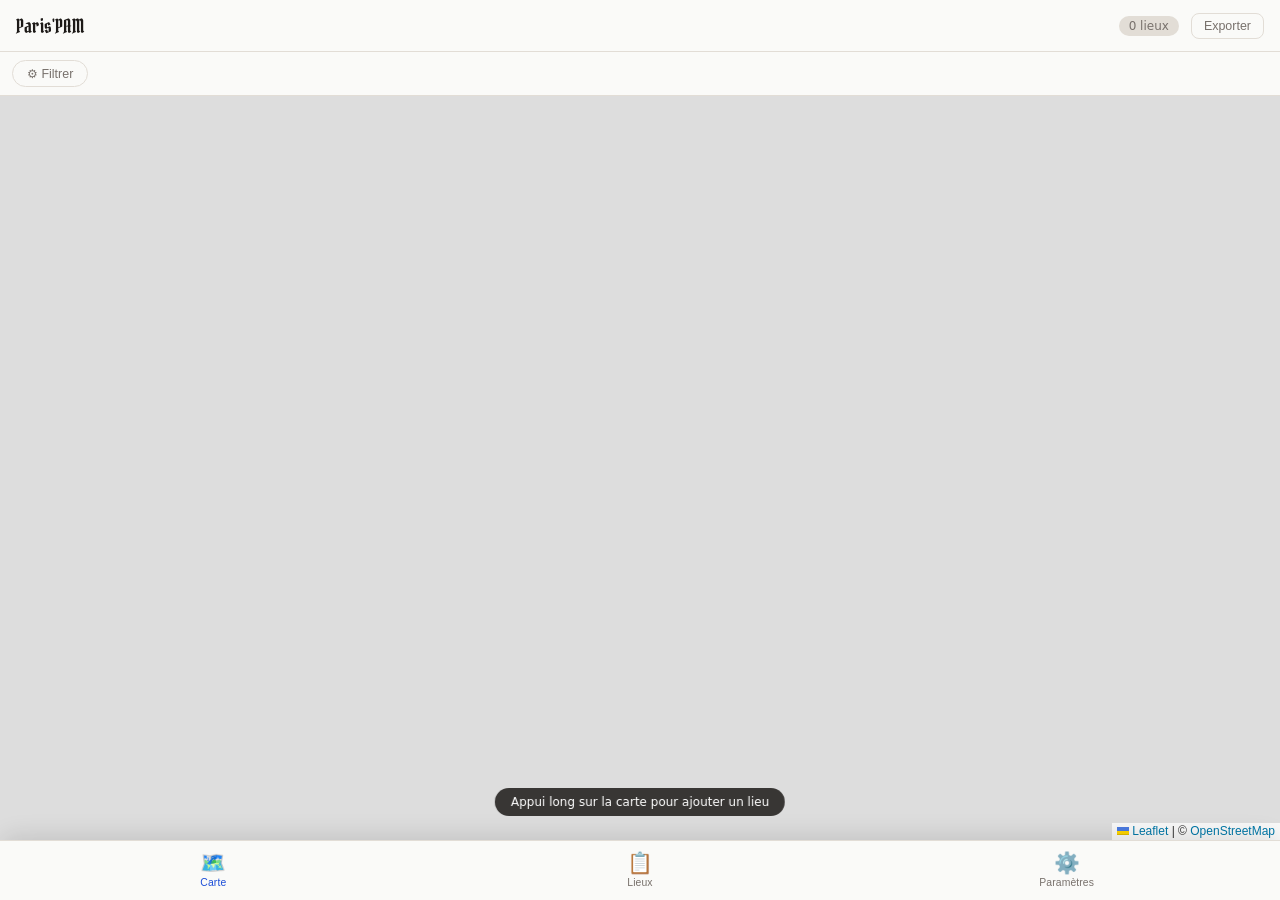
==== commit 9e935d30: "amélioration DA" ====
--- a/index.html
+++ b/index.html
@@ -1,157 +1,152 @@
 <!DOCTYPE html>
 <html lang="fr">
+    <head>
+        <meta charset="UTF-8">
+        <meta name="viewport" content="width=device-width, initial-scale=1.0">
+        <title>Paris'PAM</title>
+        <meta name="theme-color" content="#2A9D8F">
+        <meta name="apple-mobile-web-app-capable" content="yes">
+        <meta name="mobile-web-app-capable" content="yes">
+        <link rel="manifest" href="manifest.json">
+        <link rel="apple-touch-icon" sizes="192x192" href="assets/icons/icon-192.svg">
+        <meta name="apple-mobile-web-app-status-bar-style" content="default">
+        <meta name="apple-mobile-web-app-title" content="Paris'PAM">
+        <link rel="preconnect" href="https://fonts.googleapis.com">
+        <link rel="preconnect" href="https://fonts.gstatic.com" crossorigin>
+        <link href="https://fonts.googleapis.com/css2?family=Pirata+One&display=swap" rel="stylesheet">
+        <link rel="stylesheet" href="libs/leaflet.min.css"/>
+        <link rel="stylesheet" href="style.css">
+    </head>
+    <body>
 
-<head>
-    <meta charset="UTF-8">
-    <meta name="viewport" content="width=device-width, initial-scale=1.0">
-    <title>Paris Map — Prototype Offline</title>
-    <meta name="theme-color" content="#2A9D8F">
-    <meta name="apple-mobile-web-app-capable" content="yes">
-    <meta name="mobile-web-app-capable" content="yes">
-    <link rel="manifest" href="manifest.json">
-    <link rel="apple-touch-icon" sizes="192x192" href="assets/icons/icon-192.svg">
-    <meta name="apple-mobile-web-app-status-bar-style" content="default">
-    <meta name="apple-mobile-web-app-title" content="Paris Map">
-    <link rel="stylesheet" href="libs/leaflet.min.css" />
-    <link rel="stylesheet" href="style.css">
-</head>
+        <!-- ─── Vue : Carte ─────────────────────────── -->
+        <div id="view-map" class="app-view active">
+            <header>
+                <div class="logo">Paris'PAM</div>
+                <div class="header-spacer"></div>
+                <span class="poi-count" id="poi-count">0 lieux</span>
+                <button class="btn-export" onclick="exportData()">Exporter</button>
+            </header>
 
-<body>
+            <div class="topbar-actions">
+                <button class="btn-filter" id="btn-filter-map" onclick="openFilterMenu('map')">
+                    <span>⚙︎ Filtrer</span>
+                    <span class="filter-active-count" id="filter-count-map"></span>
+                </button>
+            </div>
 
-    <!-- ─── Vue : Carte ─────────────────────────── -->
-    <div id="view-map" class="app-view active">
-        <header>
-            <div class="logo">Paris<span>Map</span> <span style="font-family:sans-serif;font-size:.9rem">🗺️</span>
-            </div>
-            <div class="header-spacer"></div>
-            <span class="poi-count" id="poi-count">0 lieux</span>
-            <button class="btn-export" onclick="exportData()">Exporter</button>
-        </header>
+            <div class="main">
+                <div id="map"></div>
+                <div class="map-hint" id="map-hint">Appui long sur la carte pour ajouter un lieu</div>
 
-        <div class="topbar-actions">
-            <button class="btn-filter" id="btn-filter-map" onclick="openFilterMenu('map')">
-                <span>⚙︎ Filtrer</span>
-                <span class="filter-active-count" id="filter-count-map"></span>
-            </button>
-        </div>
-
-        <div class="main">
-            <div id="map"></div>
-            <div class="map-hint" id="map-hint">Double-clic sur la carte pour ajouter un lieu</div>
-
-            <div class="panel-overlay" id="panel-overlay" onclick="closePanel()"></div>
-            <div class="panel" id="panel">
-                <div class="panel-header">
-                    <div class="panel-title" id="panel-title">Nouveau lieu</div>
-                    <button class="btn-star" id="panel-fav-btn" style="display:none"
-                        onclick="toggleFavorite()">☆</button>
-                    <button class="btn-close" onclick="closePanel()">✕</button>
-                </div>
-                <div class="panel-body" id="panel-body"></div>
-                <div class="panel-footer" id="panel-footer"></div>
-            </div>
-        </div>
-    </div>
-
-    <!-- ─── Vue : Liste ─────────────────────────── -->
-    <div id="view-list" class="app-view">
-        <header>
-            <div class="logo">Paris<span>Map</span> <span style="font-family:sans-serif;font-size:.9rem">🗺️</span>
-            </div>
-            <div class="header-spacer"></div>
-            <span class="poi-count" id="poi-count-list">0 lieux</span>
-        </header>
-        <div class="topbar-actions">
-            <button class="btn-filter" id="btn-filter-list" onclick="openFilterMenu('list')">
-                <span>⚙︎ Filtrer</span>
-                <span class="filter-active-count" id="filter-count-list"></span>
-            </button>
-        </div>
-        <div class="list-body" id="list-body">
-            <div class="list-empty-state">
-                <span>📍</span>
-                <p>Aucun lieu enregistré pour le moment.</p>
-            </div>
-        </div>
-    </div>
-
-    <!-- ─── Vue : Paramètres ─────────────────────── -->
-    <div id="view-settings" class="app-view">
-        <header>
-            <div class="logo">Paris<span>Map</span> <span style="font-family:sans-serif;font-size:.9rem">🗺️</span>
-            </div>
-        </header>
-        <div class="settings-body">
-            <div class="settings-section">
-                <div class="settings-section-title">Données</div>
-                <div class="settings-row">
-                    <div>
-                        <div class="settings-row-label">Effacer tous les lieux</div>
-                        <div class="settings-row-desc">Supprime définitivement tous les points d'intérêt et leurs
-                            photos.</div>
+                <div class="panel-overlay" id="panel-overlay" onclick="closePanel()"></div>
+                <div class="panel" id="panel">
+                    <div class="panel-header">
+                        <div class="panel-title" id="panel-title">Nouveau lieu</div>
+                        <button class="btn-star" id="panel-fav-btn" style="display:none" onclick="toggleFavorite()">☆</button>
+                        <button class="btn-close" onclick="closePanel()">✕</button>
                     </div>
-                    <button class="btn-danger" onclick="deleteAllPois()">Tout effacer</button>
-                </div>
-                <div class="settings-row" style="border-top:1px solid var(--border)">
-                    <div>
-                        <div class="settings-row-label">Vider le cache</div>
-                        <div class="settings-row-desc">Supprime les fichiers mis en cache par le Service Worker.</div>
-                    </div>
-                    <button class="btn-secondary" onclick="clearCache()">Vider</button>
-                </div>
-            </div>
-            <div class="settings-section">
-                <div class="settings-section-title">Maintenance</div>
-                <div class="settings-row">
-                    <div>
-                        <div class="settings-row-label">Réinitialisation complète</div>
-                        <div class="settings-row-desc">Vide le cache et désenregistre le Service Worker.</div>
-                    </div>
-                    <button class="btn-danger" onclick="hardResetPWA()">Hard Reset</button>
+                    <div class="panel-body" id="panel-body"></div>
+                    <div class="panel-footer" id="panel-footer"></div>
                 </div>
             </div>
         </div>
-    </div>
 
-    <!-- ─── Barre de navigation ──────────────────── -->
-    <nav class="bottom-nav" id="bottom-nav">
-        <button class="nav-btn active" data-view="map" onclick="switchView('map', this)">
-            <span class="nav-icon">🗺️</span>
-            <span class="nav-label">Carte</span>
-        </button>
-        <button class="nav-btn" data-view="list" onclick="switchView('list', this)">
-            <span class="nav-icon">📋</span>
-            <span class="nav-label">Lieux</span>
-        </button>
-        <button class="nav-btn" data-view="settings" onclick="switchView('settings', this)">
-            <span class="nav-icon">⚙️</span>
-            <span class="nav-label">Paramètres</span>
-        </button>
-    </nav>
+        <!-- ─── Vue : Liste ─────────────────────────── -->
+        <div id="view-list" class="app-view">
+            <header>
+                <div class="logo">Paris'<span>PAM</span></div>
+                <div class="header-spacer"></div>
+                <span class="poi-count" id="poi-count-list">0 lieux</span>
+            </header>
+            <div class="topbar-actions">
+                <button class="btn-filter" id="btn-filter-list" onclick="openFilterMenu('list')">
+                    <span>⚙︎ Filtrer</span>
+                    <span class="filter-active-count" id="filter-count-list"></span>
+                </button>
+            </div>
+            <div class="list-body" id="list-body">
+                <div class="list-empty-state">
+                    <span>📍</span>
+                    <p>Aucun lieu enregistré pour le moment.</p>
+                </div>
+            </div>
+        </div>
 
-    <div class="lightbox" id="lightbox" onclick="closeLightbox()">
-        <button class="lightbox-close" onclick="closeLightbox()">✕</button>
-        <img id="lightbox-img" src="" alt="">
-    </div>
+        <!-- ─── Vue : Paramètres ─────────────────────── -->
+        <div id="view-settings" class="app-view">
+            <header>
+                <div class="logo">Paris'<span>PAM</span></div>
+            </header>
+            <div class="settings-body">
+                <div class="settings-section">
+                    <div class="settings-section-title">Données</div>
+                    <div class="settings-row">
+                        <div>
+                            <div class="settings-row-label">Effacer tous les lieux</div>
+                            <div class="settings-row-desc">Supprime définitivement tous les points d'intérêt et leurs photos.</div>
+                        </div>
+                        <button class="btn-danger" onclick="deleteAllPois()">Tout effacer</button>
+                    </div>
+                    <div class="settings-row" style="border-top:1px solid var(--border)">
+                        <div>
+                            <div class="settings-row-label">Vider le cache</div>
+                            <div class="settings-row-desc">Supprime les fichiers mis en cache par le Service Worker.</div>
+                        </div>
+                        <button class="btn-secondary" onclick="clearCache()">Vider</button>
+                    </div>
+                </div>
+                <div class="settings-section">
+                    <div class="settings-section-title">Maintenance</div>
+                    <div class="settings-row">
+                        <div>
+                            <div class="settings-row-label">Réinitialisation complète</div>
+                            <div class="settings-row-desc">Vide le cache et désenregistre le Service Worker.</div>
+                        </div>
+                        <button class="btn-danger" onclick="hardResetPWA()">Hard Reset</button>
+                    </div>
+                </div>
+            </div>
+        </div>
 
-    <div class="toast" id="toast"></div>
+        <!-- ─── Barre de navigation ──────────────────── -->
+        <nav class="bottom-nav" id="bottom-nav">
+            <button class="nav-btn active" data-view="map" onclick="switchView('map', this)">
+                <span class="nav-icon">🗺️</span>
+                <span class="nav-label">Carte</span>
+            </button>
+            <button class="nav-btn" data-view="list" onclick="switchView('list', this)">
+                <span class="nav-icon">📋</span>
+                <span class="nav-label">Lieux</span>
+            </button>
+            <button class="nav-btn" data-view="settings" onclick="switchView('settings', this)">
+                <span class="nav-icon">⚙️</span>
+                <span class="nav-label">Paramètres</span>
+            </button>
+        </nav>
 
-    <script src="libs/leaflet.min.js"></script>
-    <script src="db.js"></script>
-    <script src="app.js"></script>
-    <!-- ─── Menu filtre ──────────────────────────── -->
-    <div class="filter-overlay" id="filter-overlay" onclick="closeFilterMenu()"></div>
-    <div class="filter-menu" id="filter-menu">
-        <div class="filter-menu-header">
-            <span class="filter-menu-title">Catégories</span>
-            <button class="btn-close" onclick="closeFilterMenu()">✕</button>
+        <div class="lightbox" id="lightbox" onclick="closeLightbox()">
+            <button class="lightbox-close" onclick="closeLightbox()">✕</button>
+            <img id="lightbox-img" src="" alt="">
         </div>
-        <div class="filter-menu-body" id="filter-menu-body"></div>
-        <div class="filter-menu-footer">
-            <button class="btn-secondary" onclick="selectAllCategories()">Tout sélectionner</button>
-            <button class="btn-primary" onclick="closeFilterMenu()">Appliquer</button>
+
+        <div class="toast" id="toast"></div>
+
+        <script src="libs/leaflet.min.js"></script>
+        <script src="db.js"></script>
+        <script src="app.js"></script>
+        <!-- ─── Menu filtre ──────────────────────────── -->
+        <div class="filter-overlay" id="filter-overlay" onclick="closeFilterMenu()"></div>
+        <div class="filter-menu" id="filter-menu">
+            <div class="filter-menu-header">
+                <span class="filter-menu-title">Catégories</span>
+                <button class="btn-close" onclick="closeFilterMenu()">✕</button>
+            </div>
+            <div class="filter-menu-body" id="filter-menu-body"></div>
+            <div class="filter-menu-footer">
+                <button class="btn-secondary" onclick="selectAllCategories()">Tout sélectionner</button>
+                <button class="btn-primary" onclick="closeFilterMenu()">Appliquer</button>
+            </div>
         </div>
-    </div>
-</body>
-
-</html>+    </body>
+</html>
--- a/style.css
+++ b/style.css
@@ -1,5 +1,5 @@
 :root {
-  --bg: #F5F3EE;
+  --bg: #f5e9cc;
   --surface: #FAFAF8;
   --border: #E2DDD6;
   --text: #1C1917;
@@ -43,10 +43,10 @@
   flex-shrink: 0;
 }
 .logo {
-  font-family: 'Playfair Display', serif;
-  font-size: 1.1rem;
-  font-weight: 700;
-  letter-spacing: -0.02em;
+  font-family: 'Pirata One', serif;
+  font-size: 1.2rem;
+  font-weight: 400;
+  letter-spacing: 0.01em;
   color: var(--text);
   display: flex;
   align-items: center;
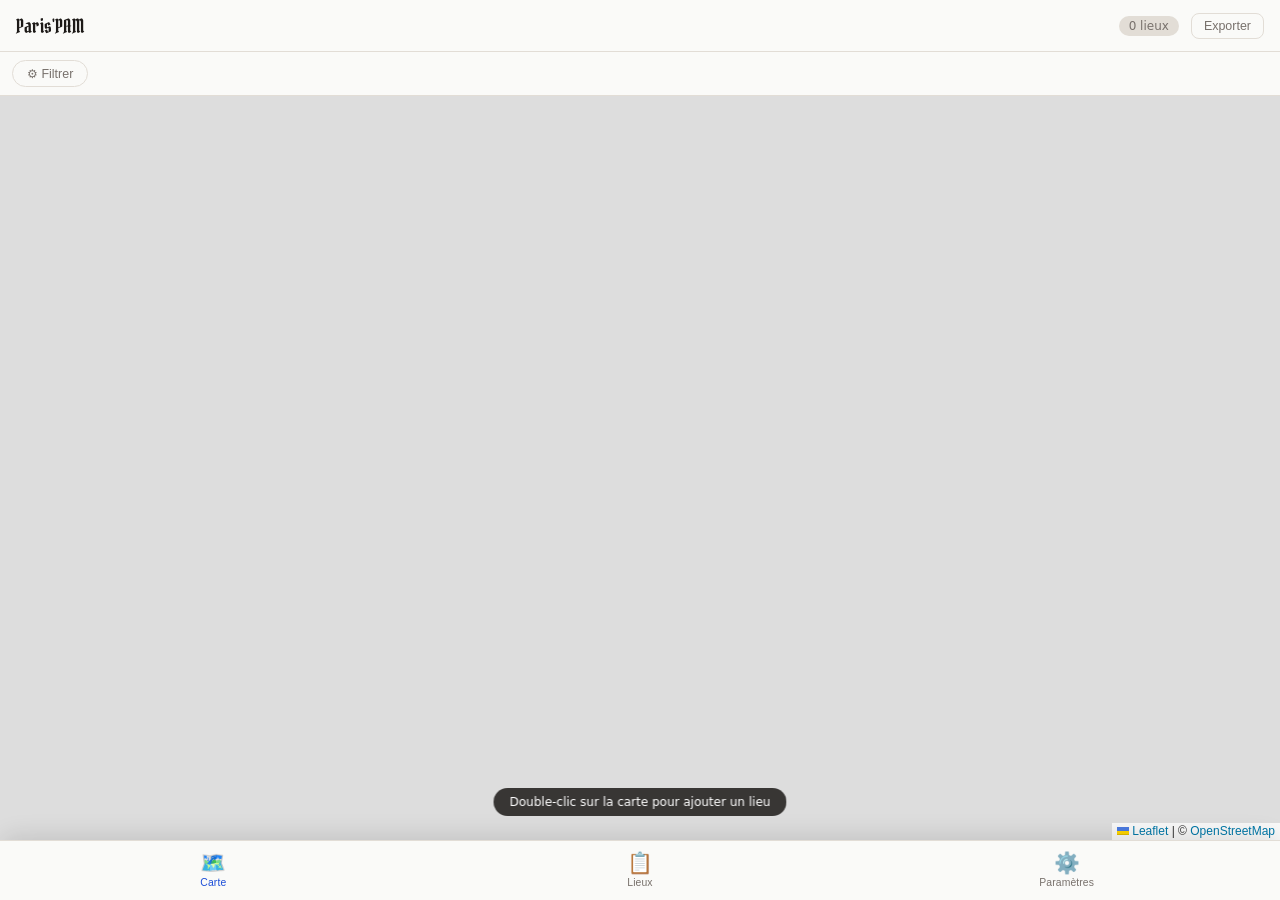
==== commit 01c45446: "dernières retouches + merge" ====
--- a/index.html
+++ b/index.html
@@ -1,5 +1,6 @@
 <!DOCTYPE html>
 <html lang="fr">
+
     <head>
         <meta charset="UTF-8">
         <meta name="viewport" content="width=device-width, initial-scale=1.0">
@@ -28,125 +29,130 @@
                 <button class="btn-export" onclick="exportData()">Exporter</button>
             </header>
 
-            <div class="topbar-actions">
-                <button class="btn-filter" id="btn-filter-map" onclick="openFilterMenu('map')">
-                    <span>⚙︎ Filtrer</span>
-                    <span class="filter-active-count" id="filter-count-map"></span>
-                </button>
+        <div class="topbar-actions">
+            <button class="btn-filter" id="btn-filter-map" onclick="openFilterMenu('map')">
+                <span>⚙︎ Filtrer</span>
+                <span class="filter-active-count" id="filter-count-map"></span>
+            </button>
+        </div>
+
+        <div class="main">
+            <div id="map"></div>
+            <div class="map-hint" id="map-hint">Double-clic sur la carte pour ajouter un lieu</div>
+
+            <div class="panel-overlay" id="panel-overlay" onclick="closePanel()"></div>
+            <div class="panel" id="panel">
+                <div class="panel-header">
+                    <div class="panel-title" id="panel-title">Nouveau lieu</div>
+                    <button class="btn-star" id="panel-fav-btn" style="display:none"
+                        onclick="toggleFavorite()">☆</button>
+                    <button class="btn-close" onclick="closePanel()">✕</button>
+                </div>
+                <div class="panel-body" id="panel-body"></div>
+                <div class="panel-footer" id="panel-footer"></div>
             </div>
+        </div>
+    </div>
 
-            <div class="main">
-                <div id="map"></div>
-                <div class="map-hint" id="map-hint">Appui long sur la carte pour ajouter un lieu</div>
+    <!-- ─── Vue : Liste ─────────────────────────── -->
+    <div id="view-list" class="app-view">
+        <header>
+            <div class="logo">Paris'PAM <span style="font-family:sans-serif;font-size:.9rem">🗺️</span>
+            </div>
+            <div class="header-spacer"></div>
+            <span class="poi-count" id="poi-count-list">0 lieux</span>
+        </header>
+        <div class="topbar-actions">
+            <button class="btn-filter" id="btn-filter-list" onclick="openFilterMenu('list')">
+                <span>⚙︎ Filtrer</span>
+                <span class="filter-active-count" id="filter-count-list"></span>
+            </button>
+        </div>
+        <div class="list-body" id="list-body">
+            <div class="list-empty-state">
+                <span>📍</span>
+                <p>Aucun lieu enregistré pour le moment.</p>
+            </div>
+        </div>
+    </div>
 
-                <div class="panel-overlay" id="panel-overlay" onclick="closePanel()"></div>
-                <div class="panel" id="panel">
-                    <div class="panel-header">
-                        <div class="panel-title" id="panel-title">Nouveau lieu</div>
-                        <button class="btn-star" id="panel-fav-btn" style="display:none" onclick="toggleFavorite()">☆</button>
-                        <button class="btn-close" onclick="closePanel()">✕</button>
+    <!-- ─── Vue : Paramètres ─────────────────────── -->
+    <div id="view-settings" class="app-view">
+        <header>
+            <div class="logo">Paris'PAM <span style="font-family:sans-serif;font-size:.9rem">🗺️</span>
+            </div>
+        </header>
+        <div class="settings-body">
+            <div class="settings-section">
+                <div class="settings-section-title">Données</div>
+                <div class="settings-row">
+                    <div>
+                        <div class="settings-row-label">Effacer tous les lieux</div>
+                        <div class="settings-row-desc">Supprime définitivement tous les points d'intérêt et leurs
+                            photos.</div>
                     </div>
-                    <div class="panel-body" id="panel-body"></div>
-                    <div class="panel-footer" id="panel-footer"></div>
+                    <button class="btn-danger" onclick="deleteAllPois()">Tout effacer</button>
+                </div>
+                <div class="settings-row" style="border-top:1px solid var(--border)">
+                    <div>
+                        <div class="settings-row-label">Vider le cache</div>
+                        <div class="settings-row-desc">Supprime les fichiers mis en cache par le Service Worker.</div>
+                    </div>
+                    <button class="btn-secondary" onclick="clearCache()">Vider</button>
+                </div>
+            </div>
+            <div class="settings-section">
+                <div class="settings-section-title">Maintenance</div>
+                <div class="settings-row">
+                    <div>
+                        <div class="settings-row-label">Réinitialisation complète</div>
+                        <div class="settings-row-desc">Vide le cache et désenregistre le Service Worker.</div>
+                    </div>
+                    <button class="btn-danger" onclick="hardResetPWA()">Hard Reset</button>
                 </div>
             </div>
         </div>
+    </div>
 
-        <!-- ─── Vue : Liste ─────────────────────────── -->
-        <div id="view-list" class="app-view">
-            <header>
-                <div class="logo">Paris'<span>PAM</span></div>
-                <div class="header-spacer"></div>
-                <span class="poi-count" id="poi-count-list">0 lieux</span>
-            </header>
-            <div class="topbar-actions">
-                <button class="btn-filter" id="btn-filter-list" onclick="openFilterMenu('list')">
-                    <span>⚙︎ Filtrer</span>
-                    <span class="filter-active-count" id="filter-count-list"></span>
-                </button>
-            </div>
-            <div class="list-body" id="list-body">
-                <div class="list-empty-state">
-                    <span>📍</span>
-                    <p>Aucun lieu enregistré pour le moment.</p>
-                </div>
-            </div>
+    <!-- ─── Barre de navigation ──────────────────── -->
+    <nav class="bottom-nav" id="bottom-nav">
+        <button class="nav-btn active" data-view="map" onclick="switchView('map', this)">
+            <span class="nav-icon">🗺️</span>
+            <span class="nav-label">Carte</span>
+        </button>
+        <button class="nav-btn" data-view="list" onclick="switchView('list', this)">
+            <span class="nav-icon">📋</span>
+            <span class="nav-label">Lieux</span>
+        </button>
+        <button class="nav-btn" data-view="settings" onclick="switchView('settings', this)">
+            <span class="nav-icon">⚙️</span>
+            <span class="nav-label">Paramètres</span>
+        </button>
+    </nav>
+
+    <div class="lightbox" id="lightbox" onclick="closeLightbox()">
+        <button class="lightbox-close" onclick="closeLightbox()">✕</button>
+        <img id="lightbox-img" src="" alt="">
+    </div>
+
+    <div class="toast" id="toast"></div>
+
+    <script src="libs/leaflet.min.js"></script>
+    <script src="db.js"></script>
+    <script src="app.js"></script>
+    <!-- ─── Menu filtre ──────────────────────────── -->
+    <div class="filter-overlay" id="filter-overlay" onclick="closeFilterMenu()"></div>
+    <div class="filter-menu" id="filter-menu">
+        <div class="filter-menu-header">
+            <span class="filter-menu-title">Catégories</span>
+            <button class="btn-close" onclick="closeFilterMenu()">✕</button>
         </div>
+        <div class="filter-menu-body" id="filter-menu-body"></div>
+        <div class="filter-menu-footer">
+            <button class="btn-secondary" onclick="selectAllCategories()">Tout sélectionner</button>
+            <button class="btn-primary" onclick="closeFilterMenu()">Appliquer</button>
+        </div>
+    </div>
+</body>
 
-        <!-- ─── Vue : Paramètres ─────────────────────── -->
-        <div id="view-settings" class="app-view">
-            <header>
-                <div class="logo">Paris'<span>PAM</span></div>
-            </header>
-            <div class="settings-body">
-                <div class="settings-section">
-                    <div class="settings-section-title">Données</div>
-                    <div class="settings-row">
-                        <div>
-                            <div class="settings-row-label">Effacer tous les lieux</div>
-                            <div class="settings-row-desc">Supprime définitivement tous les points d'intérêt et leurs photos.</div>
-                        </div>
-                        <button class="btn-danger" onclick="deleteAllPois()">Tout effacer</button>
-                    </div>
-                    <div class="settings-row" style="border-top:1px solid var(--border)">
-                        <div>
-                            <div class="settings-row-label">Vider le cache</div>
-                            <div class="settings-row-desc">Supprime les fichiers mis en cache par le Service Worker.</div>
-                        </div>
-                        <button class="btn-secondary" onclick="clearCache()">Vider</button>
-                    </div>
-                </div>
-                <div class="settings-section">
-                    <div class="settings-section-title">Maintenance</div>
-                    <div class="settings-row">
-                        <div>
-                            <div class="settings-row-label">Réinitialisation complète</div>
-                            <div class="settings-row-desc">Vide le cache et désenregistre le Service Worker.</div>
-                        </div>
-                        <button class="btn-danger" onclick="hardResetPWA()">Hard Reset</button>
-                    </div>
-                </div>
-            </div>
-        </div>
-
-        <!-- ─── Barre de navigation ──────────────────── -->
-        <nav class="bottom-nav" id="bottom-nav">
-            <button class="nav-btn active" data-view="map" onclick="switchView('map', this)">
-                <span class="nav-icon">🗺️</span>
-                <span class="nav-label">Carte</span>
-            </button>
-            <button class="nav-btn" data-view="list" onclick="switchView('list', this)">
-                <span class="nav-icon">📋</span>
-                <span class="nav-label">Lieux</span>
-            </button>
-            <button class="nav-btn" data-view="settings" onclick="switchView('settings', this)">
-                <span class="nav-icon">⚙️</span>
-                <span class="nav-label">Paramètres</span>
-            </button>
-        </nav>
-
-        <div class="lightbox" id="lightbox" onclick="closeLightbox()">
-            <button class="lightbox-close" onclick="closeLightbox()">✕</button>
-            <img id="lightbox-img" src="" alt="">
-        </div>
-
-        <div class="toast" id="toast"></div>
-
-        <script src="libs/leaflet.min.js"></script>
-        <script src="db.js"></script>
-        <script src="app.js"></script>
-        <!-- ─── Menu filtre ──────────────────────────── -->
-        <div class="filter-overlay" id="filter-overlay" onclick="closeFilterMenu()"></div>
-        <div class="filter-menu" id="filter-menu">
-            <div class="filter-menu-header">
-                <span class="filter-menu-title">Catégories</span>
-                <button class="btn-close" onclick="closeFilterMenu()">✕</button>
-            </div>
-            <div class="filter-menu-body" id="filter-menu-body"></div>
-            <div class="filter-menu-footer">
-                <button class="btn-secondary" onclick="selectAllCategories()">Tout sélectionner</button>
-                <button class="btn-primary" onclick="closeFilterMenu()">Appliquer</button>
-            </div>
-        </div>
-    </body>
-</html>
+</html>
--- a/style.css
+++ b/style.css
@@ -194,18 +194,30 @@
   width: 20px; height: 20px;
   border-radius: 50%;
   border: 2px solid var(--border);
+  background: #fff;
   display: flex; align-items: center; justify-content: center;
   font-size: .7rem;
   transition: all .15s;
   flex-shrink: 0;
 }
+.filter-row-check-icon {
+  opacity: 0;
+  transition: opacity .15s ease;
+  display: flex;
+  align-items: center;
+  justify-content: center;
+  width: 100%;
+  height: 100%;
+}
 .filter-row.selected .filter-row-check {
   background: currentColor;
   border-color: currentColor;
   color: #fff;
 }
-/* Le ✓ à l'intérieur du cercle */
-.filter-row.selected .filter-row-check::after { content: '✓'; color: #fff; }
+.filter-row.selected .filter-row-check-icon {
+  opacity: 1;
+  color: #fff;
+}
 
 .filter-menu-footer {
   display: flex;
